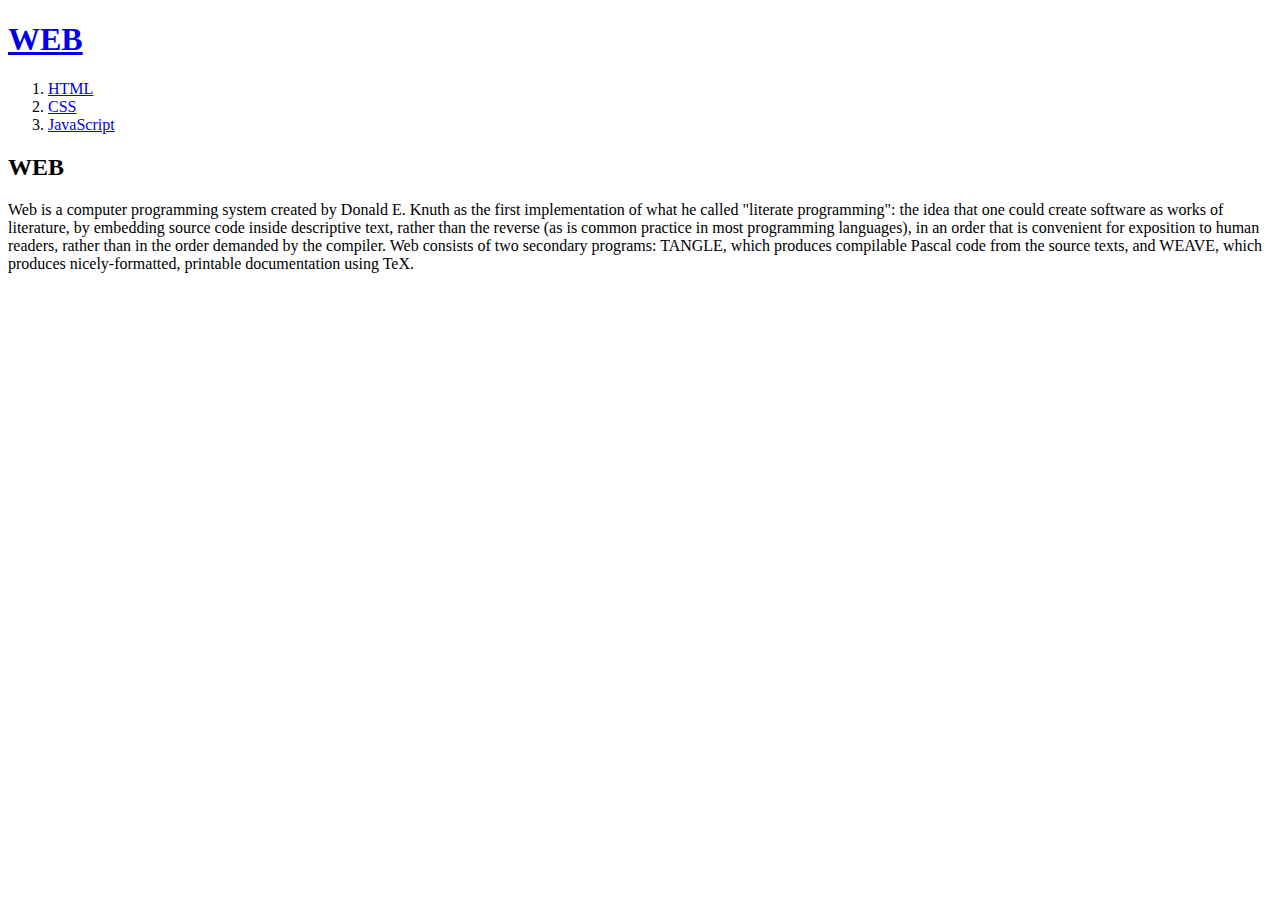
==== index.html @ 9ea42c25 "first version" ====
<!doctype html>
<html>
<head>
  <title>WEB1 - Welcome</title>
  <meta charset="utf-8">
</head>
<body>
  <h1><a href="index.html">WEB</a></h1>
  <ol>
    <li><a href="1.html">HTML</a></li>
    <li><a href="2.html">CSS</a></li>
    <li><a href="3.html">JavaScript</a></li>
  </ol>
  <h2>WEB</h2>
  <p>Web is a computer programming system created by Donald E. Knuth as the first implementation of what he called "literate programming": the idea that one could create software as works of literature, by embedding source code inside descriptive text, rather than the reverse (as is common practice in most programming languages), in an order that is convenient for exposition to human readers, rather than in the order demanded by the compiler. Web consists of two secondary programs: TANGLE, which produces compilable Pascal code from the source texts, and WEAVE, which produces nicely-formatted, printable documentation using TeX.</p>
</body>
</html>
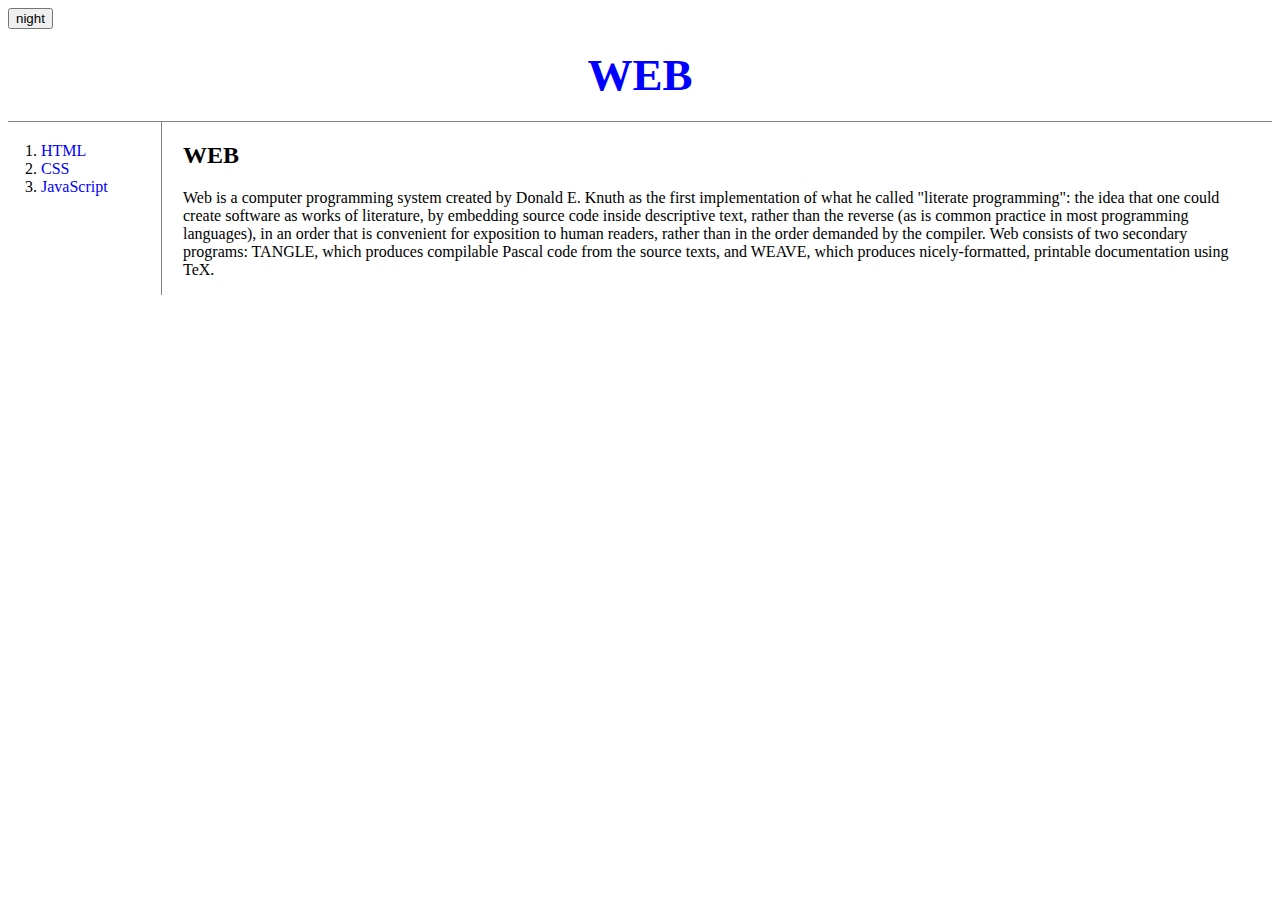
==== commit c0c3ee3c: "Add files via upload" ====
--- a/index.html
+++ b/index.html
@@ -3,15 +3,26 @@
 <head>
   <title>WEB1 - Welcome</title>
   <meta charset="utf-8">
+  <link rel="stylesheet" href="style.css">
+  <script src="colors.js"></script>
 </head>
 <body>
+  <input id="night_day" type="button" value="night" onclick="
+    nightDayHandler(this);
+  ">
   <h1><a href="index.html">WEB</a></h1>
+<div id = "grid">
   <ol>
     <li><a href="1.html">HTML</a></li>
     <li><a href="2.html">CSS</a></li>
     <li><a href="3.html">JavaScript</a></li>
   </ol>
+  <div id="article">
   <h2>WEB</h2>
-  <p>Web is a computer programming system created by Donald E. Knuth as the first implementation of what he called "literate programming": the idea that one could create software as works of literature, by embedding source code inside descriptive text, rather than the reverse (as is common practice in most programming languages), in an order that is convenient for exposition to human readers, rather than in the order demanded by the compiler. Web consists of two secondary programs: TANGLE, which produces compilable Pascal code from the source texts, and WEAVE, which produces nicely-formatted, printable documentation using TeX.</p>
+  <p>
+    Web is a computer programming system created by Donald E. Knuth as the first implementation of what he called "literate programming": the idea that one could create software as works of literature, by embedding source code inside descriptive text, rather than the reverse (as is common practice in most programming languages), in an order that is convenient for exposition to human readers, rather than in the order demanded by the compiler. Web consists of two secondary programs: TANGLE, which produces compilable Pascal code from the source texts, and WEAVE, which produces nicely-formatted, printable documentation using TeX.
+  </p>
+</div>
+</div>
 </body>
 </html>
--- a/style.css
+++ b/style.css
@@ -0,0 +1,45 @@
+<style>
+body {
+  margin: 0;
+}
+a {
+  color:blue;
+  text-decoration: none;
+}
+h1 {
+  font-size:45px;
+  text-align: center;
+  border-bottom: 1px solid gray;
+  margin:0;
+  padding:20px;
+}
+ol {
+  border-right: 1px solid gray;
+  width: 100px;
+  margin:0px;
+  padding: 20px;
+}
+#grid{
+  display: grid;
+  grid-template-columns: 150px 1fr;
+}
+#grid ol{
+  padding-left: 33px;
+}
+#grid #article{
+  padding-left: 25px;
+  padding-right: 25px;
+}
+@media(max-width:800px){
+  #grid{
+    display: block;
+}
+   ol {
+     border-right: none;
+   }
+   h1 {
+     border-bottom:none;
+   }
+}
+
+</style>
